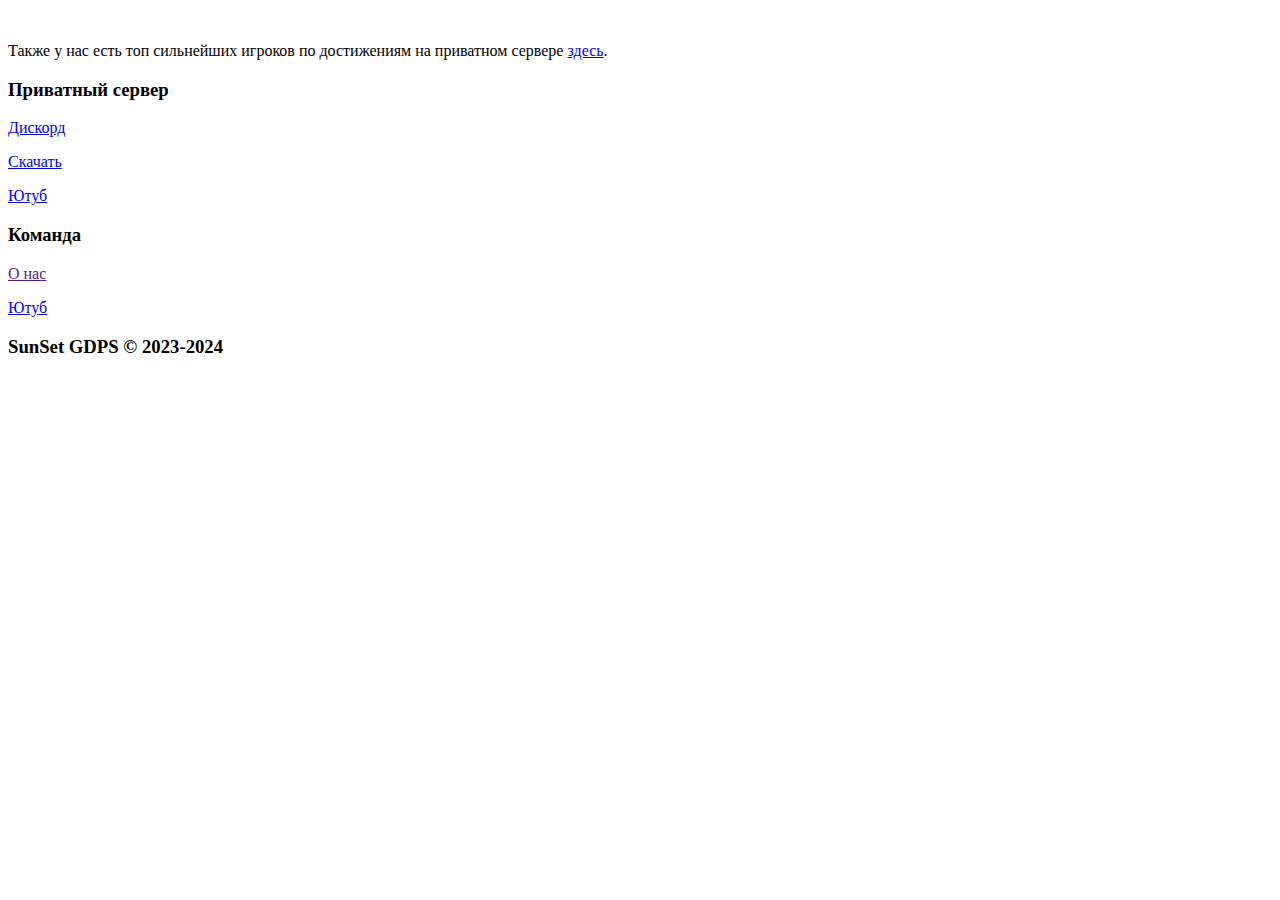
==== dl.html @ 9dfdc494 "Add files via upload" ====
<!DOCTYPE html>
<html lang="en">
<head>
    <meta charset="UTF-8">
    <meta name="viewport" content="width=device-width, initial-scale=1.0">
    <title>SunSet GDPS | Demonlist</title>
    <link rel="stylesheet" href="./css/main.css">
    <link rel="icon" href="./img/logo/favicon.ico">
</head>
<body>
    <header id="header"></header>
    <div class="fixed-bg">
        <img src="./img/bg/fullscreen.png" alt="">
    </div>
    <div class="top-adds-bg">
        <div class="container-900px">
            <p>Также у нас есть топ сильнейших игроков по достижениям на приватном сервере <a href="./leaders.html">здесь</a>.</p>
        </div>
    </div>
    <main>
        <ul class="dl" id="dl"></ul>
    </main>
    <footer>
        <div class="container footer-body">
            <div class="footer-links">
                <div class="footer-item">
                    <h3>Приватный сервер</h3>
                    <p><a href="https://discord.gg/qPJwM8tTtp">Дискорд</a></p>
                    <p><a href="https://gofruit.space/gdps/00oh">Скачать</a></p>
                    <p><a href="https://www.youtube.com/@SunSetGDPS">Ютуб</a></p>
                </div>
                <div class="footer-item">
                    <h3>Команда</h3>
                    <p><a href="">О нас</a></p>
                    <p><a href="https://www.youtube.com/@SunSetGDPS">Ютуб</a></p>
                </div>
            </div>
            <div class="copyright">
                <h3>SunSet GDPS © 2023-2024</h3>
            </div>
        </div>
    </footer>
    <script src="https://code.jquery.com/jquery-3.7.1.js" integrity="sha256-eKhayi8LEQwp4NKxN+CfCh+3qOVUtJn3QNZ0TciWLP4=" crossorigin="anonymous"></script>
    <script src="./scripts/header.js"></script>
    <script src="./scripts/hamburger.js"></script>
    <script src="./scripts/animation.js"></script>
    <script src="./scripts/dlcore.js"></script>
    <script src="./scripts/loadDL.js"></script>
</body>
</html>
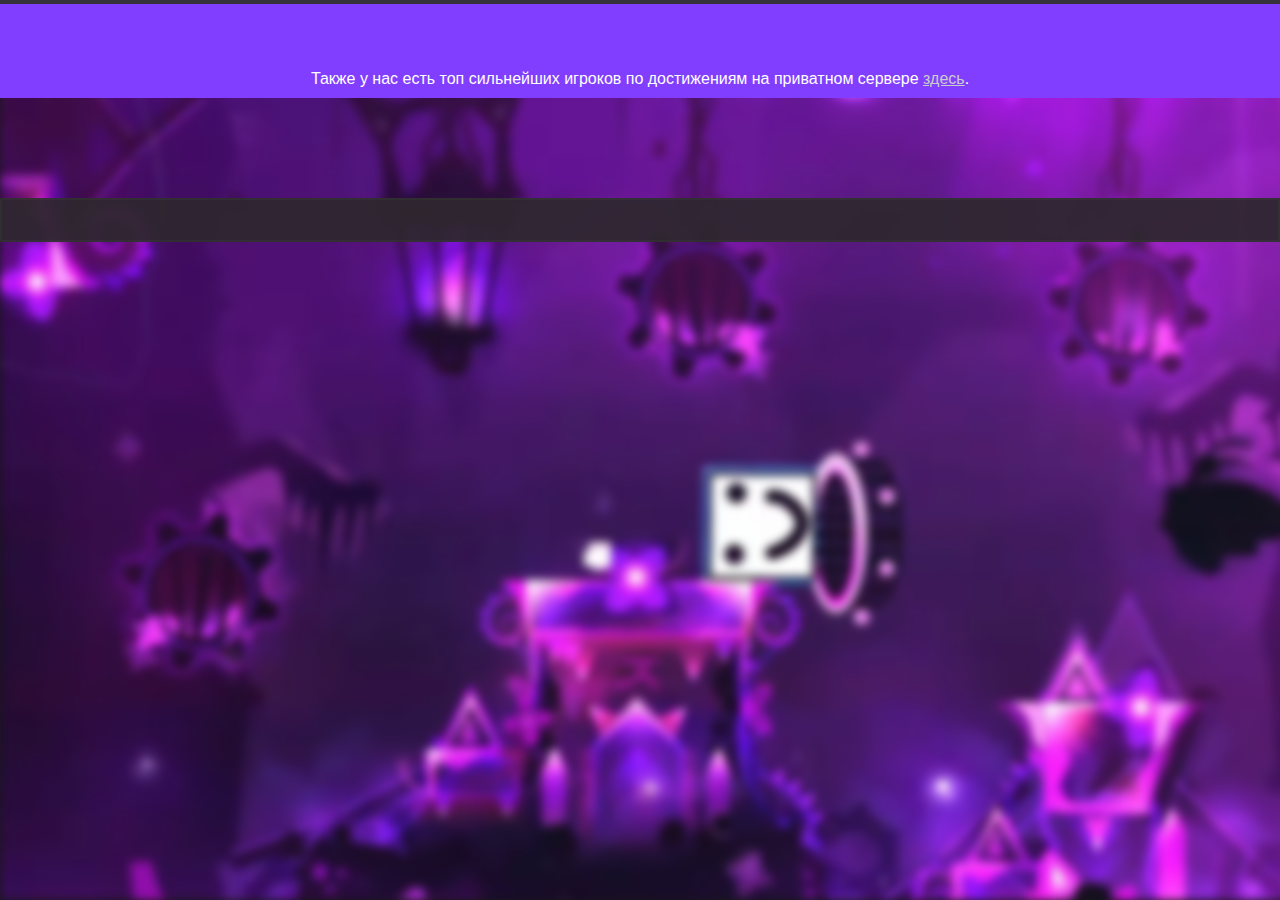
==== commit a368a4ec: "Update dl.html" ====
--- a/dl.html
+++ b/dl.html
@@ -20,31 +20,13 @@
     <main>
         <ul class="dl" id="dl"></ul>
     </main>
-    <footer>
-        <div class="container footer-body">
-            <div class="footer-links">
-                <div class="footer-item">
-                    <h3>Приватный сервер</h3>
-                    <p><a href="https://discord.gg/qPJwM8tTtp">Дискорд</a></p>
-                    <p><a href="https://gofruit.space/gdps/00oh">Скачать</a></p>
-                    <p><a href="https://www.youtube.com/@SunSetGDPS">Ютуб</a></p>
-                </div>
-                <div class="footer-item">
-                    <h3>Команда</h3>
-                    <p><a href="">О нас</a></p>
-                    <p><a href="https://www.youtube.com/@SunSetGDPS">Ютуб</a></p>
-                </div>
-            </div>
-            <div class="copyright">
-                <h3>SunSet GDPS © 2023-2024</h3>
-            </div>
-        </div>
-    </footer>
+    <footer id="footer"></footer>
     <script src="https://code.jquery.com/jquery-3.7.1.js" integrity="sha256-eKhayi8LEQwp4NKxN+CfCh+3qOVUtJn3QNZ0TciWLP4=" crossorigin="anonymous"></script>
     <script src="./scripts/header.js"></script>
     <script src="./scripts/hamburger.js"></script>
+    <script src="./scripts/footer.js"></script>
     <script src="./scripts/animation.js"></script>
     <script src="./scripts/dlcore.js"></script>
     <script src="./scripts/loadDL.js"></script>
 </body>
-</html>+</html>
--- a/css/main.css
+++ b/css/main.css
@@ -0,0 +1,590 @@
+* {
+    padding: 0;
+    margin: 0;
+    user-select: text;
+    font-family: Arial, Helvetica, sans-serif;
+    color: #ffffff;
+    overflow-x: hidden;
+}
+
+li {
+    list-style: none;
+}
+
+body {
+    background-color: #1a171c;
+    overflow-x: hidden;
+}
+
+.container {
+    max-width: 1100px;
+    padding-left: 10px;
+    padding-right: 10px;
+    margin: 0 auto;
+}
+
+header {
+    position: fixed;
+    width: 100%;
+    top: 0;
+    left: 0;
+    z-index: 20;
+    border: 2px #313131 solid;
+    opacity: 95%;
+}
+
+header:before {
+    content: '';
+    position: absolute;
+    top: 0;
+    left: 0;
+    width: 100%;
+    height: 100%;
+    background-color: #2f2830;
+    z-index: 2;
+}
+
+.header_body {
+    position: relative;
+    display: flex;
+    justify-content: space-between;
+    height: 60px;
+    align-items: center;
+}
+
+.logo {
+    width: 350px;
+    position: relative;
+    z-index: 3;
+    margin-top: 2px;
+}
+
+.logo a {
+    display: flex;
+    align-items: center;
+    text-decoration: none;
+}
+
+.logo a h3 {
+    transition: .5s;
+}
+
+.logo a h3:hover {
+    color: #dfb3ff;
+    text-shadow: 0 0 1rem #dfb3ff;
+    transition: .5s;
+}
+
+.logo img {
+    width: 50px;
+    margin-right: 20px;
+    border-radius: 10px;
+}   
+
+.header_list li {
+    margin-right: 20px;
+    font-size: 18px;
+    list-style: none;
+    z-index: 2;
+    position: relative;
+}
+
+.header_list {
+    display: flex;
+}
+
+.header_list li a {
+    color: #ffffff;
+    text-decoration: none;
+    transition: .5s;
+}
+
+.header_list li a:hover {
+    color: #dfb3ff;
+    text-shadow: 0 0 1rem #dfb3ff;
+    transition: .5s;
+}
+
+.fullscreen {
+    position: absolute;
+    top: 0;
+    left: 0;
+    height: 100%;
+    filter: blur(5px);
+    z-index: -1;
+}
+
+.prev {
+    position: relative;
+    z-index: 3;
+    margin-top: 225px;
+    text-align: center;
+}
+
+.prev h2 {
+    font-size: 62px;
+    margin-bottom: 15px;
+    opacity: 0;
+    transform: translate(0, 100%);
+    transition: .5s;
+}
+
+.prev h2._active {
+    opacity: 1;
+    transform: translate(0, 0);
+    transition: .5s;
+}
+
+.prev p {
+    font-size: 24px;
+}
+
+.download-btn {
+    background-color: #1a171c;
+    padding: 20px;
+    width: 250px;
+    margin: 0 auto;
+    margin-top: 60px;
+    font-size: 21px;
+    border: 2px solid #823eff;
+    transition: .5s;
+}
+
+.download-btn:hover {
+    background-color: #823eff;
+    box-shadow: 0 0 1rem #823eff;
+    cursor: pointer;
+    transition: .5s;
+}
+
+.home-transition {
+    position: relative;
+    padding-top: 200px;
+    margin-bottom: 60px;
+}
+
+.transition1 {
+    position: absolute;
+    top: 0;
+    left: 0;
+    width: 100%;
+    min-height: 500px;
+}
+
+.home-transition-content {
+    position: relative;
+    background-color: #1a171c;
+    z-index: 5;
+    text-align: center;
+    margin-top: 70px;
+}
+
+.wwh-list {
+    display: flex;
+    flex-wrap: wrap;
+    justify-content: space-evenly;
+    margin-top: 100px;
+}
+
+.wwh-item {
+    position: relative;
+    width: 180px;
+    box-shadow: 0 0 .2rem #cccccc;
+    padding: 20px;
+    background-color: #1e1e24;
+    border-radius: 7px;
+    font-size: 18px;
+    padding-bottom: 30px;
+    margin-bottom: 50px;
+    margin-right: 30px;
+    margin-left: 30px;
+    opacity: 0;
+    transform: translate(0, 100%);
+    transition: .5s;
+}
+
+.wwh-item._active {
+    opacity: 1;
+    transform: translate(0, 0);
+    transition: .5s;
+}
+
+.wwh-item:hover {
+    transform: scale(102%);
+    transition: .5s;
+}
+
+.wwh-item h3 {
+    margin-bottom: 5px;
+}
+
+.wwh-item img {
+    position: absolute;
+    bottom: 0;
+    left: 0;
+    width: 100%;
+    height: 15px;
+    border-bottom-left-radius: 7px;
+    border-bottom-right-radius: 7px;
+}
+
+.discord-section {
+    position: relative;
+}
+
+.dss-top {
+    position: relative;
+    z-index: -2;
+    width: 100%;
+    top: 30px;
+    left: 0;
+    height: 100px;
+}
+
+.dss-bg {
+    background-color: #823eff;
+}
+
+.dss-content {
+    display: flex;
+    align-items: center;
+}
+
+.ds-icon {
+    width: 200px;
+    height: 200px;
+    border-radius: 10px;
+    box-shadow: 0 0 0.3rem #000000;
+    margin-right: 30px;
+}
+
+.container-900px {
+    max-width: 900px;
+    padding-left: 10px;
+    padding-right: 10px;
+    margin: 0 auto;
+}
+
+.dss-text p {
+    color: #cdcdcd;
+}
+
+.dss-text p a {
+    color: #cdcdcd;
+    transition: .5s;
+}
+
+.dss-text p a:hover {
+    color: #ffffff;
+    transition: .5s;
+}
+
+.dss-bot {
+    position: relative;
+    bottom: 20px;
+    left: 0;
+    width: 100%;
+    height: 150px;
+    z-index: -2;
+}
+
+footer {
+    background-color: #2f2830;
+    opacity: 95%;
+    padding: 20px;
+    border: 2px #313131 solid;
+}
+
+.footer-links {
+    display: flex;
+}
+
+.footer-item:not(:last-child) {
+    margin-right: 30px;
+}
+
+.footer-item p a {
+    text-decoration: none;
+    color: #bdbdbd;
+    transition: .5s;
+}
+
+.footer-item p a:hover {
+    text-decoration: underline;
+    color: #ffffff;
+    transition: .5s;
+}
+
+.footer-body {
+    display: flex;
+    justify-content: space-between;
+}
+
+.fixed-bg {
+    position: fixed;
+    top: 0;
+    left: 0;
+    height: 100%;
+    filter: blur(5px);
+    z-index: -1;
+}
+
+.dl {
+    margin: 0 auto;
+    padding-left: 20px;
+    padding-right: 20px;
+    max-width: 900px;
+    margin-top: 100px;
+}
+
+.dl-item {
+    background-color: #1a171c;
+    border: #823eff 2px solid;
+    border-radius: 7px;
+    padding: 20px;
+    display: flex;
+    align-items: center;
+    font-size: 18px;
+    margin-bottom: 30px;
+    position: relative;
+    cursor: pointer;
+    box-shadow: 0 0 1rem #000000;
+    transition: .5s;
+}
+
+.dl-item:hover {
+    transform: scale(102%);
+    transition: .5s;
+}
+
+.dl-item p {
+    color: #cccccc;
+}
+
+.dl-item img {
+    width: 160px;
+    height: 90px;
+    margin-right: 30px;
+}
+
+.contacts-list {
+    margin: 0 auto;
+    margin-top: 120px;
+    max-width: 900px;
+    padding-left: 20px;
+    padding-right: 20px;
+}
+
+.contacts-item {
+    display: flex;
+    justify-content: space-between;
+    padding: 20px;
+    align-items: center;
+    background-color: #2f2830;
+    border-radius: 7px;
+    border: #823eff 2px solid;
+    box-shadow: 0 0 1rem #000000;
+    margin-bottom: 50px;
+}
+
+.contacts-item img {
+    width: 120px;
+    height: 120px;
+    border-radius: 50%;
+    box-shadow: 0 0 1rem #000000;
+    margin-right: 30px;
+}
+
+.contacts-text {
+    text-align: right;
+}
+
+.top-adds-bg {
+    background-color: #823eff;
+    padding-top: 70px;
+    padding-bottom: 10px;
+    text-align: center;
+}
+
+.top-adds-bg a {
+    color: #cccccc;
+    transition: .5s;
+}
+
+.top-adds-bg a:hover {
+    color: #ffffff;
+    transition: .5s;
+}
+
+.leaders-list {
+    margin: 0 auto;
+    margin-top: 100px;
+    max-width: 1100px;
+    padding-left: 20px;
+    padding-right: 20px;
+}
+
+.leaders-item {
+    min-width: 250px;
+    border-radius: 7px;
+    border: #823eff 2px solid;
+    padding: 20px;
+    text-align: left;
+    box-shadow: 0 0 1rem #000000;
+    background-color: #1a171c;
+    display: flex;
+    align-items: center;
+    margin-bottom: 30px;
+}
+
+.leaders-item a {
+    color: #cccccc;
+    transition: .5s;
+}
+
+.leaders-item a:hover {
+    color: #ffffff;
+    transition: .5s;
+}
+
+.leaders-item img {
+    text-align: left;
+    width: 100px;
+    height: 100px;
+    margin-right: 30px;
+}
+
+@media(max-width: 767px) {
+    .hamburger {
+        display: block;
+        position: relative;
+        width: 30px;
+        height: 20px;
+        position: relative;
+        z-index: 2;
+    }
+
+    .hamburger::before, .hamburger::after {
+        content: "";
+        background-color: #ffffff;
+        position: absolute;
+        width: 100%;
+        height: 2px;
+        left: 0;
+        transition: 1s;
+    }
+
+    .hamburger::before {
+        top: 0;
+    }
+
+    .hamburger::after {
+        bottom: 0;
+    }
+
+    .hamburger span {
+        position: absolute;
+        left: 0;
+        width: 100%;
+        height: 2px;
+        top: 9px;
+        background-color: #ffffff;
+        transition: 1s;
+    }
+
+    .header_menu {
+        position: fixed;
+        top: 0;
+        left: -100%;
+        width: 300px;
+        height: 100%;
+        background-color: #1a171c;
+        padding: 50px 0 0 0;
+        border-right: 7px #c09fff solid;
+        z-index: 21;
+        transition: 1s;
+    }
+
+    .header_menu.active {
+        transition: 0.5s;
+        left: -10px;
+    }
+
+    .header_list {
+        display: block;
+    }
+
+    .header_list li {
+        margin: 0 0 10px 0;
+        margin-left: 30px;
+    }
+
+    .header_list li a {
+        color: #ffffff;
+        text-decoration: none;
+        padding: 0px;
+        position: relative;
+        transition: 0.5s;
+    }
+
+    .header_list li a:hover {
+        color: #c09fff;
+        transition: 0.5s;
+    }
+
+    .header_list li a::after {
+        display: none;
+    }
+
+    .header_list li a:hover::after {
+        display: none;
+    }
+
+    .hamburger.active::before {
+        transform: rotate(45deg);
+        top: 9px;
+    }
+
+    .hamburger.active::after {
+        transform: rotate(-45deg);
+        bottom: 9px;
+    }
+
+    .hamburger.active span {
+        transform: scale(0);
+    }
+
+    .dss-content img {
+        display: none;
+    }
+
+    .dss-content {
+        text-align: center;
+    }
+
+    .footer-body {
+        display: block;
+    }
+
+    .dl-item {
+        display: block;
+        justify-content: center;
+        text-align: center;
+    }
+
+    .dl-item img {
+        margin-right: 0;
+        margin-bottom: 30px;
+    }
+}
+
+@media(max-width: 560px) {
+    .contacts-item img {
+        width: 80px;
+        height: 80px;
+    }
+
+    .contacts-text {
+        font-size: 12px;
+    }
+}
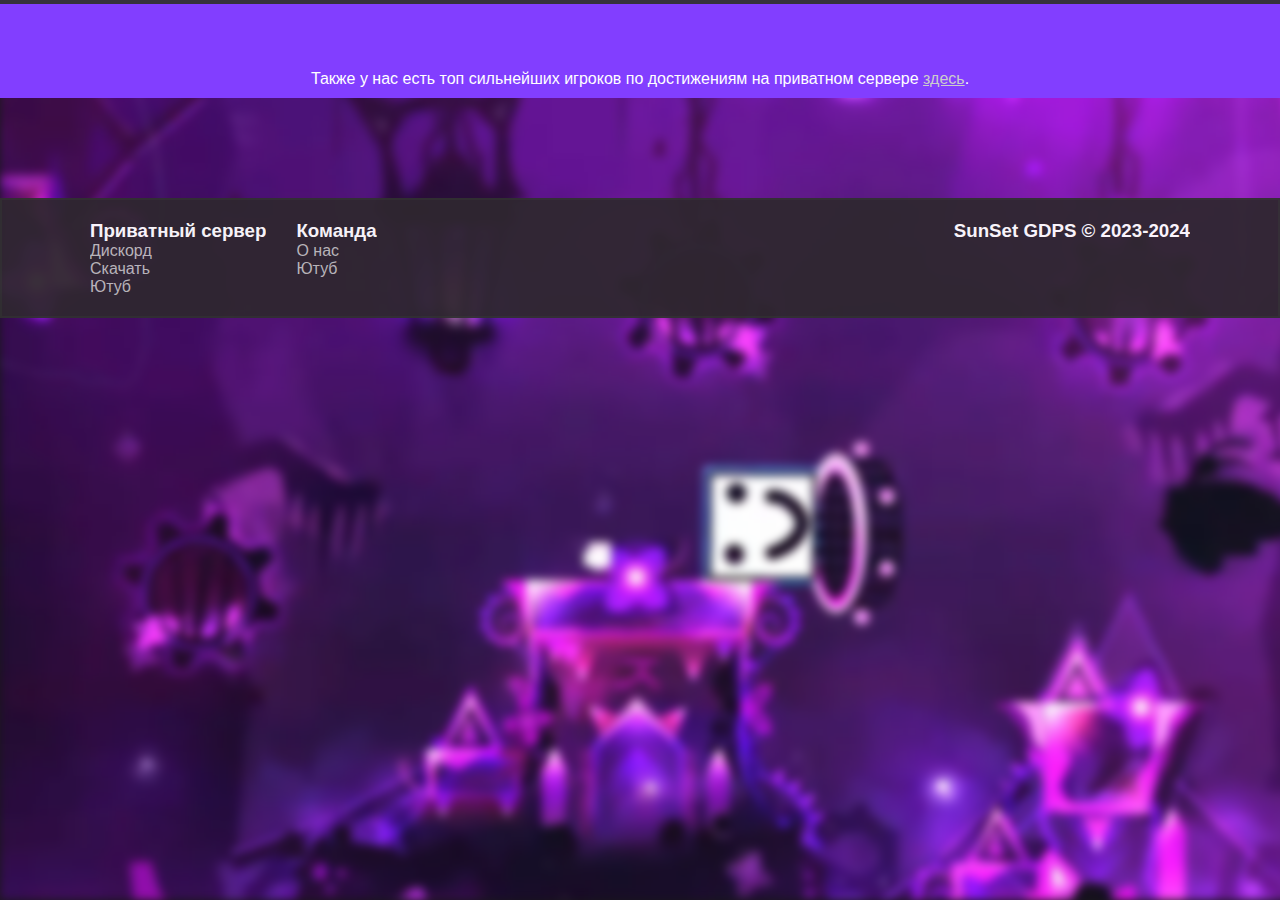
==== commit c1f22b06: "Update dl.html" ====
--- a/dl.html
+++ b/dl.html
@@ -26,7 +26,7 @@
     <script src="./scripts/hamburger.js"></script>
     <script src="./scripts/footer.js"></script>
     <script src="./scripts/animation.js"></script>
-    <script src="./scripts/dlcore.js"></script>
+    <script src="./scripts/dlcore.js?1"></script>
     <script src="./scripts/loadDL.js"></script>
 </body>
 </html>
